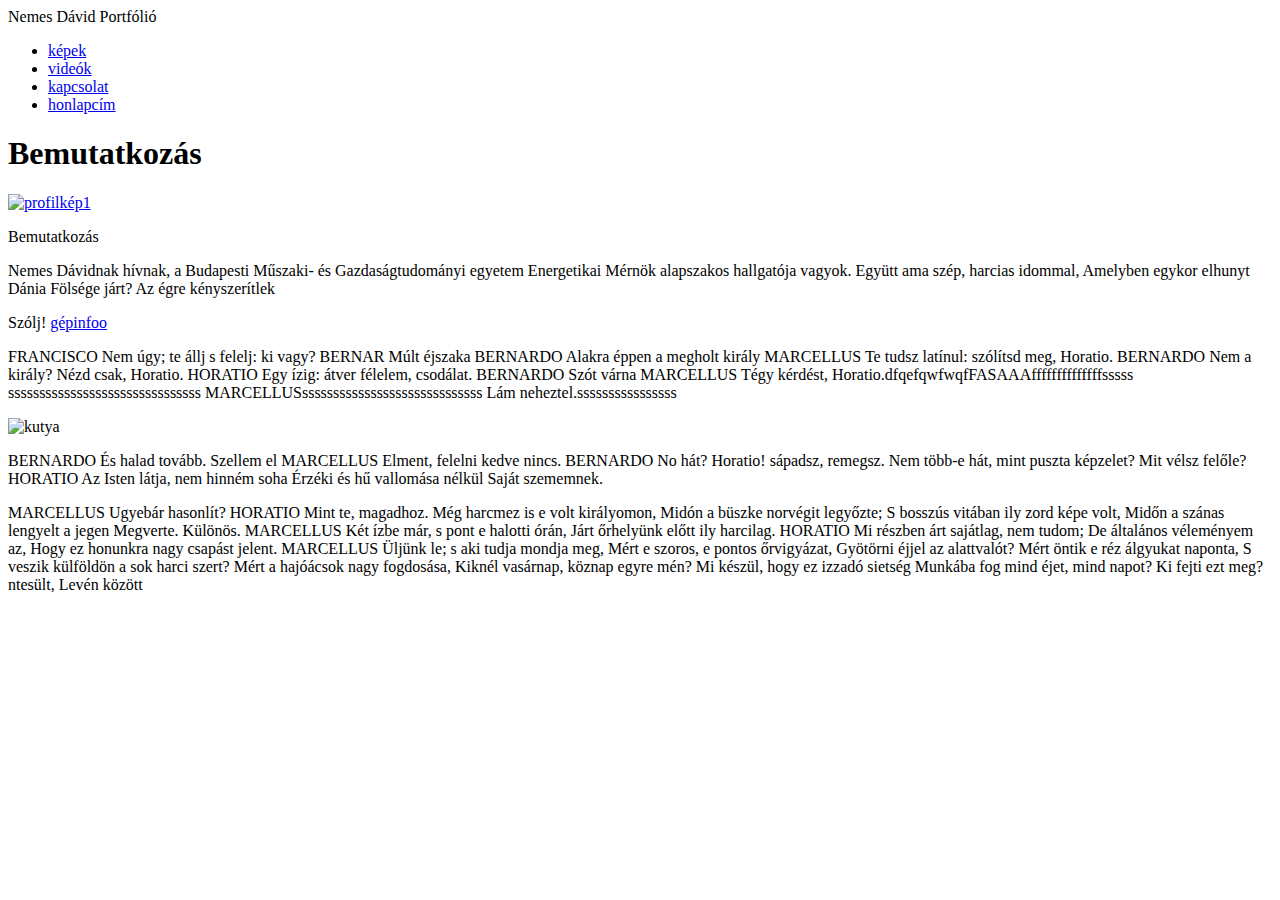
==== index.html @ ebc57bcb "Create index.html" ====
<!DOCTYPE html>
<html lang="hu">
<head>
  <title>Nemes Dávid portfólió</title>
  <meta charset="UTF-8">  
  <meta name="viewport" content="width=device-width, initial-scale=1">
  <link rel="stylesheet" href="css/style.css">
  <link rel="icon" type="image/png" href="pics/favicon.png">


</head>
<body> 


<div class= "wrapper">

     <header>
     Nemes Dávid Portfólió
     </header>

     <div class="content">
         <nav>
              <ul>
			  <li><a href="kepek.html"> képek</a></li>
			   <li><a href="videok.html"> videók</a></li>
			    <li><a href="kapcsolat.html"> kapcsolat</a></li>
				 <li><a href="index.html"> honlapcím</a></li>
			  </ul>
			
         </nav>
      <main>
		
		<h1> Bemutatkozás </h1>
		
		<a href="pics/profil(1).jpg"><img src ="pics/profil(1).jpg" alt="profilkép1" class= "float-left"> </a>
		<p>Bemutatkozás </p>
		<p> Nemes Dávidnak hívnak, a Budapesti Műszaki- és Gazdaságtudományi egyetem  Energetikai Mérnök alapszakos hallgatója vagyok.
Együtt ama szép, harcias idommal, 
Amelyben egykor elhunyt Dánia
Fölsége járt? Az égre kényszerítlek </p>
Szólj!
<a href="https://www.youtube.com/watch?v=UzHHQBVUDoQ"> gépinfoo</a>

<p>FRANCISCO
       Nem úgy; te állj s felelj: ki vagy?
BERNAR
Múlt éjszaka
BERNARDO
Alakra éppen a megholt király
MARCELLUS
Te tudsz latínul: szólítsd meg, Horatio.

BERNARDO
Nem a király? Nézd csak, Horatio.

HORATIO
Egy ízig: átver félelem, csodálat.

BERNARDO
Szót várna
MARCELLUS  Tégy kérdést, Horatio.dfqefqwfwqfFASAAAffffffffffffffsssss
sssssssssssssssssssssssssssssss
MARCELLUSsssssssssssssssssssssssssssss
Lám neheztel.ssssssssssssssss</p>
<img src ="pics/left.jpg" alt="kutya" class= "float-right">

<p>BERNARDO És halad tovább.
Szellem el
MARCELLUS
Elment, felelni kedve nincs.

BERNARDO
No hát? Horatio! sápadsz, remegsz.
Nem több-e hát, mint puszta képzelet?
Mit vélsz felőle?

HORATIO
Az Isten látja, nem hinném soha
Érzéki és hű vallomása nélkül
Saját szememnek. </p>

MARCELLUS
                 Ugyebár hasonlít?

HORATIO
Mint te, magadhoz.
Még harcmez is e volt királyomon,
Midón a büszke norvégit legyőzte;
S bosszús vitában ily zord képe volt,
Midőn a szánas lengyelt a jegen
Megverte. Különös.
MARCELLUS
Két ízbe már, s pont e halotti órán,
Járt őrhelyünk előtt ily harcilag.
HORATIO
Mi részben árt sajátlag, nem tudom;
De általános véleményem az,
Hogy ez honunkra nagy csapást jelent.
MARCELLUS
Üljünk le; s aki tudja mondja meg,
Mért e szoros, e pontos őrvigyázat,
Gyötörni éjjel az alattvalót?
Mért öntik e réz álgyukat naponta,
S veszik külföldön a sok harci szert?
Mért a hajóácsok nagy fogdosása,
Kiknél vasárnap, köznap egyre mén?
Mi készül, hogy ez izzadó sietség
Munkába fog mind éjet, mind napot?
Ki fejti ezt meg?

ntesült,
Levén között
		</main>
	</div>
 


</div>


</body>
</html>
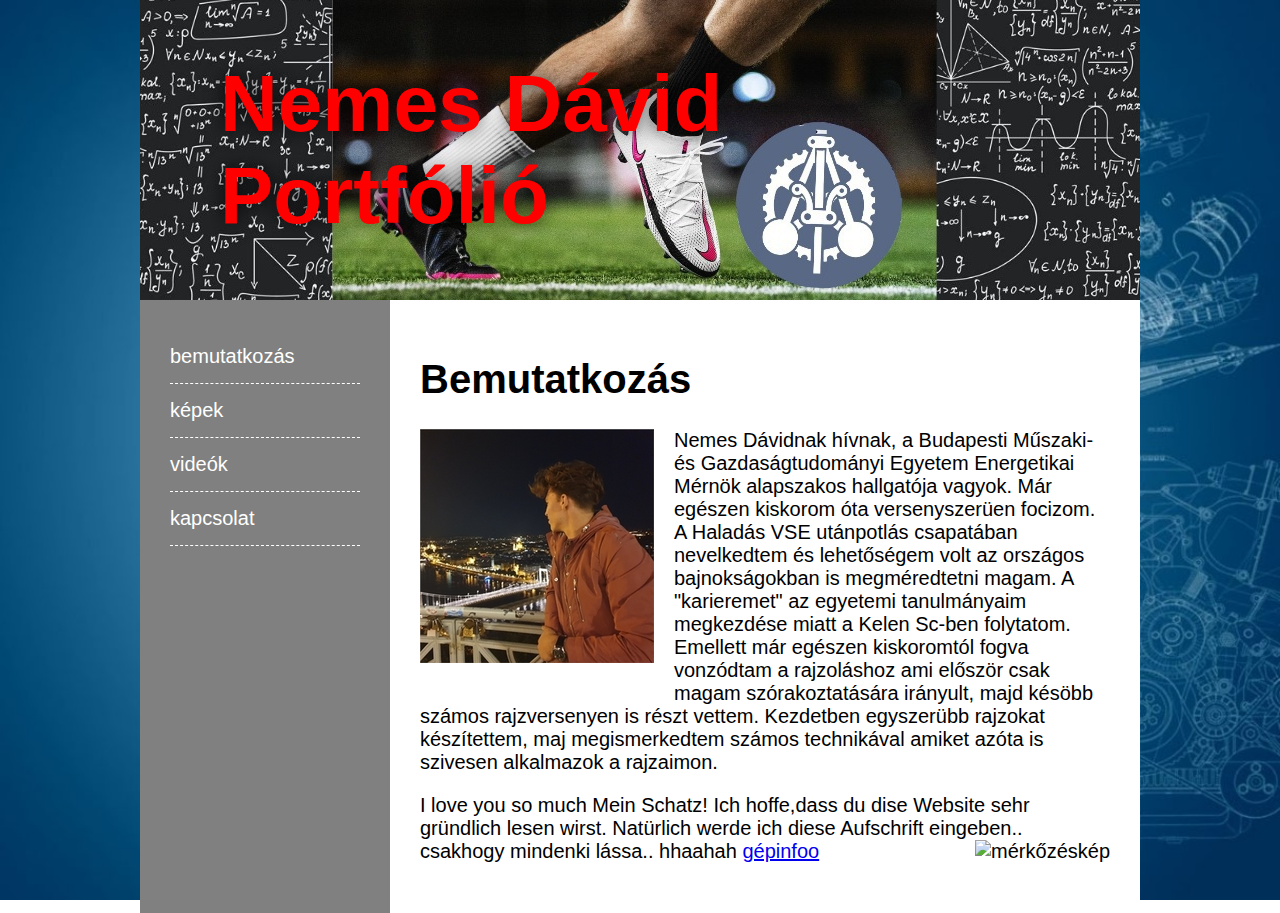
==== commit 28500de5: "Add files via upload" ====
--- a/index.html
+++ b/index.html
@@ -1,122 +1,52 @@
-<!DOCTYPE html>
-<html lang="hu">
-<head>
-  <title>Nemes Dávid portfólió</title>
-  <meta charset="UTF-8">  
-  <meta name="viewport" content="width=device-width, initial-scale=1">
-  <link rel="stylesheet" href="css/style.css">
-  <link rel="icon" type="image/png" href="pics/favicon.png">
-
-
-</head>
-<body> 
-
-
-<div class= "wrapper">
-
-     <header>
-     Nemes Dávid Portfólió
-     </header>
-
-     <div class="content">
-         <nav>
-              <ul>
-			  <li><a href="kepek.html"> képek</a></li>
-			   <li><a href="videok.html"> videók</a></li>
-			    <li><a href="kapcsolat.html"> kapcsolat</a></li>
-				 <li><a href="index.html"> honlapcím</a></li>
-			  </ul>
-			
-         </nav>
-      <main>
-		
-		<h1> Bemutatkozás </h1>
-		
-		<a href="pics/profil(1).jpg"><img src ="pics/profil(1).jpg" alt="profilkép1" class= "float-left"> </a>
-		<p>Bemutatkozás </p>
-		<p> Nemes Dávidnak hívnak, a Budapesti Műszaki- és Gazdaságtudományi egyetem  Energetikai Mérnök alapszakos hallgatója vagyok.
-Együtt ama szép, harcias idommal, 
-Amelyben egykor elhunyt Dánia
-Fölsége járt? Az égre kényszerítlek </p>
-Szólj!
-<a href="https://www.youtube.com/watch?v=UzHHQBVUDoQ"> gépinfoo</a>
-
-<p>FRANCISCO
-       Nem úgy; te állj s felelj: ki vagy?
-BERNAR
-Múlt éjszaka
-BERNARDO
-Alakra éppen a megholt király
-MARCELLUS
-Te tudsz latínul: szólítsd meg, Horatio.
-
-BERNARDO
-Nem a király? Nézd csak, Horatio.
-
-HORATIO
-Egy ízig: átver félelem, csodálat.
-
-BERNARDO
-Szót várna
-MARCELLUS  Tégy kérdést, Horatio.dfqefqwfwqfFASAAAffffffffffffffsssss
-sssssssssssssssssssssssssssssss
-MARCELLUSsssssssssssssssssssssssssssss
-Lám neheztel.ssssssssssssssss</p>
-<img src ="pics/left.jpg" alt="kutya" class= "float-right">
-
-<p>BERNARDO És halad tovább.
-Szellem el
-MARCELLUS
-Elment, felelni kedve nincs.
-
-BERNARDO
-No hát? Horatio! sápadsz, remegsz.
-Nem több-e hát, mint puszta képzelet?
-Mit vélsz felőle?
-
-HORATIO
-Az Isten látja, nem hinném soha
-Érzéki és hű vallomása nélkül
-Saját szememnek. </p>
-
-MARCELLUS
-                 Ugyebár hasonlít?
-
-HORATIO
-Mint te, magadhoz.
-Még harcmez is e volt királyomon,
-Midón a büszke norvégit legyőzte;
-S bosszús vitában ily zord képe volt,
-Midőn a szánas lengyelt a jegen
-Megverte. Különös.
-MARCELLUS
-Két ízbe már, s pont e halotti órán,
-Járt őrhelyünk előtt ily harcilag.
-HORATIO
-Mi részben árt sajátlag, nem tudom;
-De általános véleményem az,
-Hogy ez honunkra nagy csapást jelent.
-MARCELLUS
-Üljünk le; s aki tudja mondja meg,
-Mért e szoros, e pontos őrvigyázat,
-Gyötörni éjjel az alattvalót?
-Mért öntik e réz álgyukat naponta,
-S veszik külföldön a sok harci szert?
-Mért a hajóácsok nagy fogdosása,
-Kiknél vasárnap, köznap egyre mén?
-Mi készül, hogy ez izzadó sietség
-Munkába fog mind éjet, mind napot?
-Ki fejti ezt meg?
-
-ntesült,
-Levén között
-		</main>
-	</div>
- 
-
-
-</div>
-
-
-</body>
-</html>
+<!DOCTYPE html>
+<html lang="hu">
+<head>
+  <title>Nemes Dávid portfólió</title>
+  <meta charset="UTF-8">  
+  <meta name="viewport" content="width=device-width, initial-scale=1">
+  <link rel="stylesheet" href="css/style.css">
+  <link rel="icon" type="image/png" href="pics/favicon.png">
+
+
+</head>
+<body> 
+
+
+<div class= "wrapper">
+
+     <header>
+     Nemes Dávid Portfólió
+     </header>
+
+     <div class="content">
+         <nav>
+              <ul>
+				<li><a href="index.html"> bemutatkozás</a></li>
+				<li><a href="kepek.html"> képek</a></li>
+				<li><a href="videok.html"> videók</a></li>
+				<li><a href="kapcsolat.html"> kapcsolat</a></li>
+			  </ul>
+         </nav>
+		<main>
+		<h1> Bemutatkozás </h1>
+		
+		<a href="pics/profil(1).jpg"><img src ="pics/profil(1).jpg" alt="profilkép1" class= "float-left"> </a>
+		<p> Nemes Dávidnak hívnak, a Budapesti Műszaki- és Gazdaságtudományi Egyetem Energetikai Mérnök alapszakos hallgatója vagyok. Már egészen kiskorom óta versenyszerüen focizom. A Haladás VSE utánpotlás csapatában nevelkedtem és lehetőségem volt az országos bajnokságokban is megméredtetni magam. A "karieremet" az egyetemi tanulmányaim megkezdése miatt a Kelen Sc-ben folytatom. Emellett már egészen kiskoromtól fogva vonzódtam a rajzoláshoz ami először csak magam szórakoztatására irányult, majd késöbb számos rajzversenyen is részt vettem. Kezdetben egyszerübb rajzokat készítettem, maj megismerkedtem számos technikával amiket azóta is szivesen alkalmazok a rajzaimon. 
+			 </p>
+			I love you so much Mein Schatz!
+			Ich hoffe,dass du dise Website sehr gründlich lesen wirst. 
+			Natürlich werde ich diese Aufschrift eingeben.. csakhogy mindenki lássa.. hhaahah
+			<a href="https://www.youtube.com/watch?v=UzHHQBVUDoQ"> gépinfoo</a>
+		<img src ="pics/foci.jpg" alt="mérkőzéskép" class= "float-right">
+
+
+		 </main>
+	</div>
+ 
+
+
+</div>
+
+
+</body>
+</html>
--- a/css/style.css
+++ b/css/style.css
@@ -0,0 +1,84 @@
+  html {
+	  height:100%
+  }	  
+  
+  body {
+	  margin: 0;
+	  font-family: Arial, Helvetica, sans-serif;
+	  background: url('../pics/engineering.jpg');
+	  background-size: cover;
+	  background-attachment: fixed;
+	  color: white;
+  font-size: 20px; }
+  
+  * { box-sizing: border-box
+  }
+  
+  header { 
+  background: url('../pics/kép1.jpg');
+  color: red;
+  font-size: 80px;
+  font-weight: 700;
+  padding: 58px 80px;
+  text-shadow: 0 0 20px rgba(0,0,0, .8)
+  }   
+ .wrapper {
+	  max-width: 1000px;
+	  margin: 0 auto
+  }
+  .referencia img{  
+  width: 25%;
+	 height: auto; 
+  }
+  .content { background: gray}
+  
+  .content::after {
+  content: "";
+  clear: both;
+  display: table;
+}
+  nav {
+	  width: 25%;
+     float: left  
+  }
+  nav ul {
+	  margin: 0;
+	  padding: 30px;
+	  list-style: none;
+  }
+  nav ul li{
+	  border-bottom: 1px dashed rgba(255,255,255,2)
+  }
+  nav a { color: white;
+  text-decoration: none;
+  padding: 15px 0;
+  display: block
+  }
+  nav a:hover{ padding: 15px;
+  background: rgb(167,160,160)
+  
+  }
+  
+ 
+  main { width: 75%;
+  color: black;
+  background: white;
+  float: left;
+  padding: 30px;
+  }
+
+  .float-left{ float: left;
+  margin: 0 20px 20px 0
+  }
+  .float-right{ 
+  float: right;
+  margin: 0 0 20px 20px
+  }
+  
+  
+  
+  
+  
+ 
+  
+  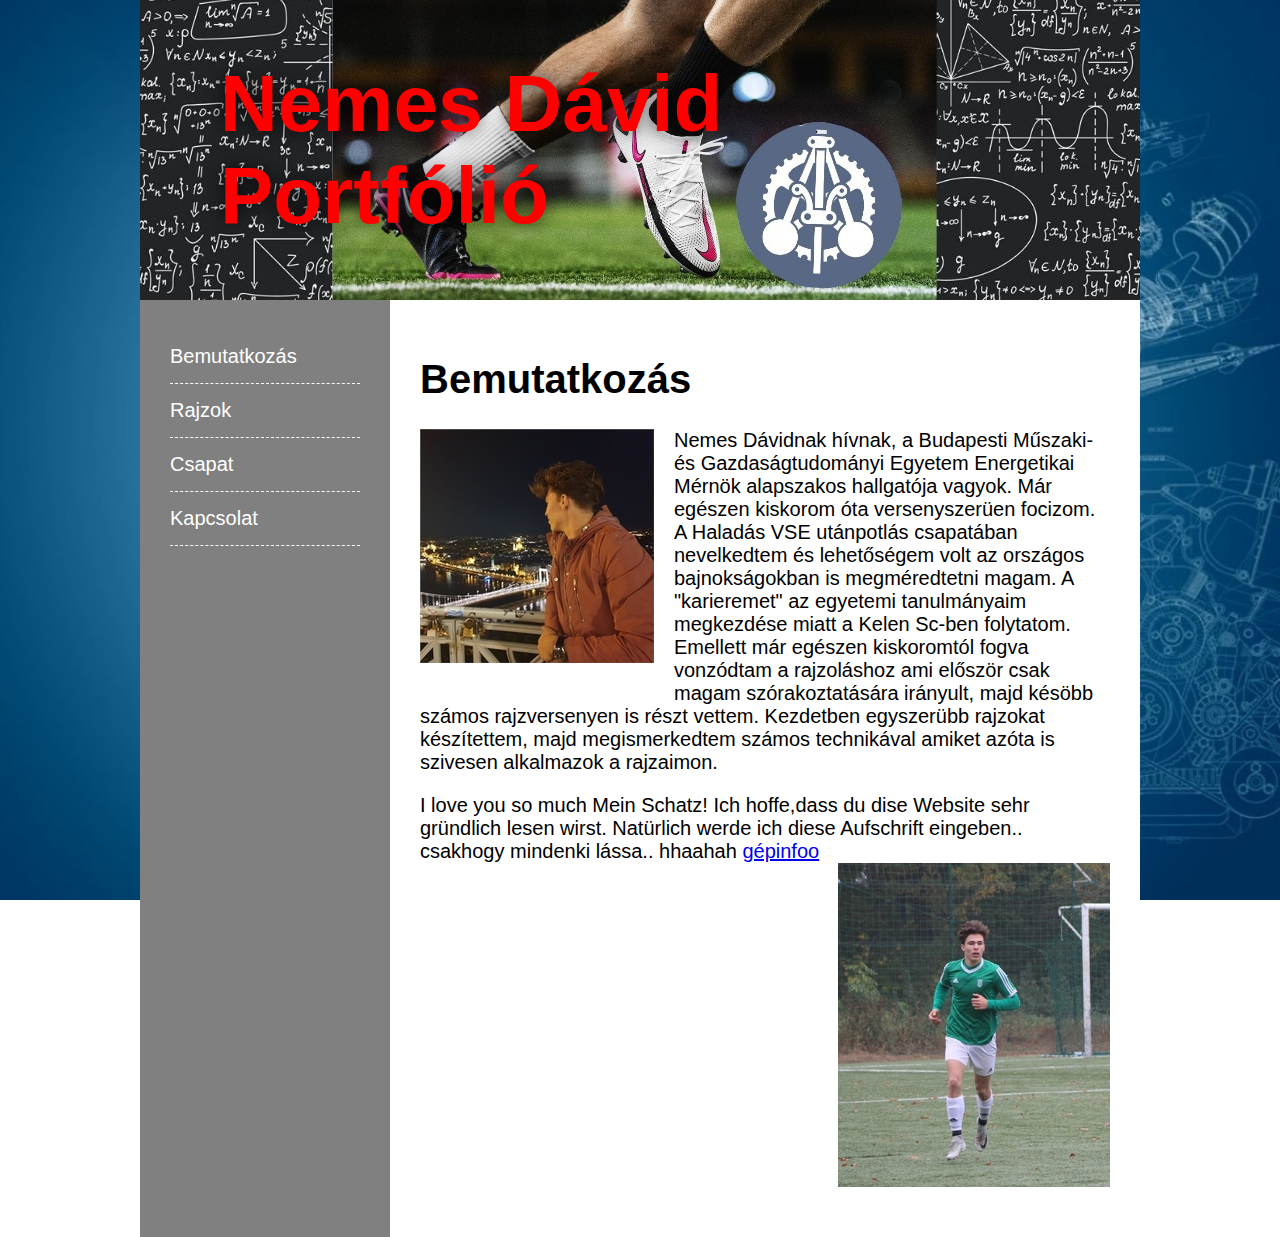
==== commit c0f55e2e: "Add files via upload" ====
--- a/index.html
+++ b/index.html
@@ -21,17 +21,17 @@
      <div class="content">
          <nav>
               <ul>
-				<li><a href="index.html"> bemutatkozás</a></li>
-				<li><a href="kepek.html"> képek</a></li>
-				<li><a href="videok.html"> videók</a></li>
-				<li><a href="kapcsolat.html"> kapcsolat</a></li>
+				<li><a href="index.html"> Bemutatkozás</a></li>
+				<li><a href="kepek.html"> Rajzok</a></li>
+				<li><a href="videok.html"> Csapat</a></li>
+				<li><a href="kapcsolat.html"> Kapcsolat</a></li>
 			  </ul>
          </nav>
 		<main>
 		<h1> Bemutatkozás </h1>
 		
 		<a href="pics/profil(1).jpg"><img src ="pics/profil(1).jpg" alt="profilkép1" class= "float-left"> </a>
-		<p> Nemes Dávidnak hívnak, a Budapesti Műszaki- és Gazdaságtudományi Egyetem Energetikai Mérnök alapszakos hallgatója vagyok. Már egészen kiskorom óta versenyszerüen focizom. A Haladás VSE utánpotlás csapatában nevelkedtem és lehetőségem volt az országos bajnokságokban is megméredtetni magam. A "karieremet" az egyetemi tanulmányaim megkezdése miatt a Kelen Sc-ben folytatom. Emellett már egészen kiskoromtól fogva vonzódtam a rajzoláshoz ami először csak magam szórakoztatására irányult, majd késöbb számos rajzversenyen is részt vettem. Kezdetben egyszerübb rajzokat készítettem, maj megismerkedtem számos technikával amiket azóta is szivesen alkalmazok a rajzaimon. 
+		<p> Nemes Dávidnak hívnak, a Budapesti Műszaki- és Gazdaságtudományi Egyetem Energetikai Mérnök alapszakos hallgatója vagyok. Már egészen kiskorom óta versenyszerüen focizom. A Haladás VSE utánpotlás csapatában nevelkedtem és lehetőségem volt az országos bajnokságokban is megméredtetni magam. A "karieremet" az egyetemi tanulmányaim megkezdése miatt a Kelen Sc-ben folytatom. Emellett már egészen kiskoromtól fogva vonzódtam a rajzoláshoz ami először csak magam szórakoztatására irányult, majd késöbb számos rajzversenyen is részt vettem. Kezdetben egyszerübb rajzokat készítettem, majd megismerkedtem számos technikával amiket azóta is szivesen alkalmazok a rajzaimon. 
 			 </p>
 			I love you so much Mein Schatz!
 			Ich hoffe,dass du dise Website sehr gründlich lesen wirst. 
--- a/css/style.css
+++ b/css/style.css
@@ -26,10 +26,7 @@
 	  max-width: 1000px;
 	  margin: 0 auto
   }
-  .referencia img{  
-  width: 25%;
-	 height: auto; 
-  }
+ 
   .content { background: gray}
   
   .content::after {
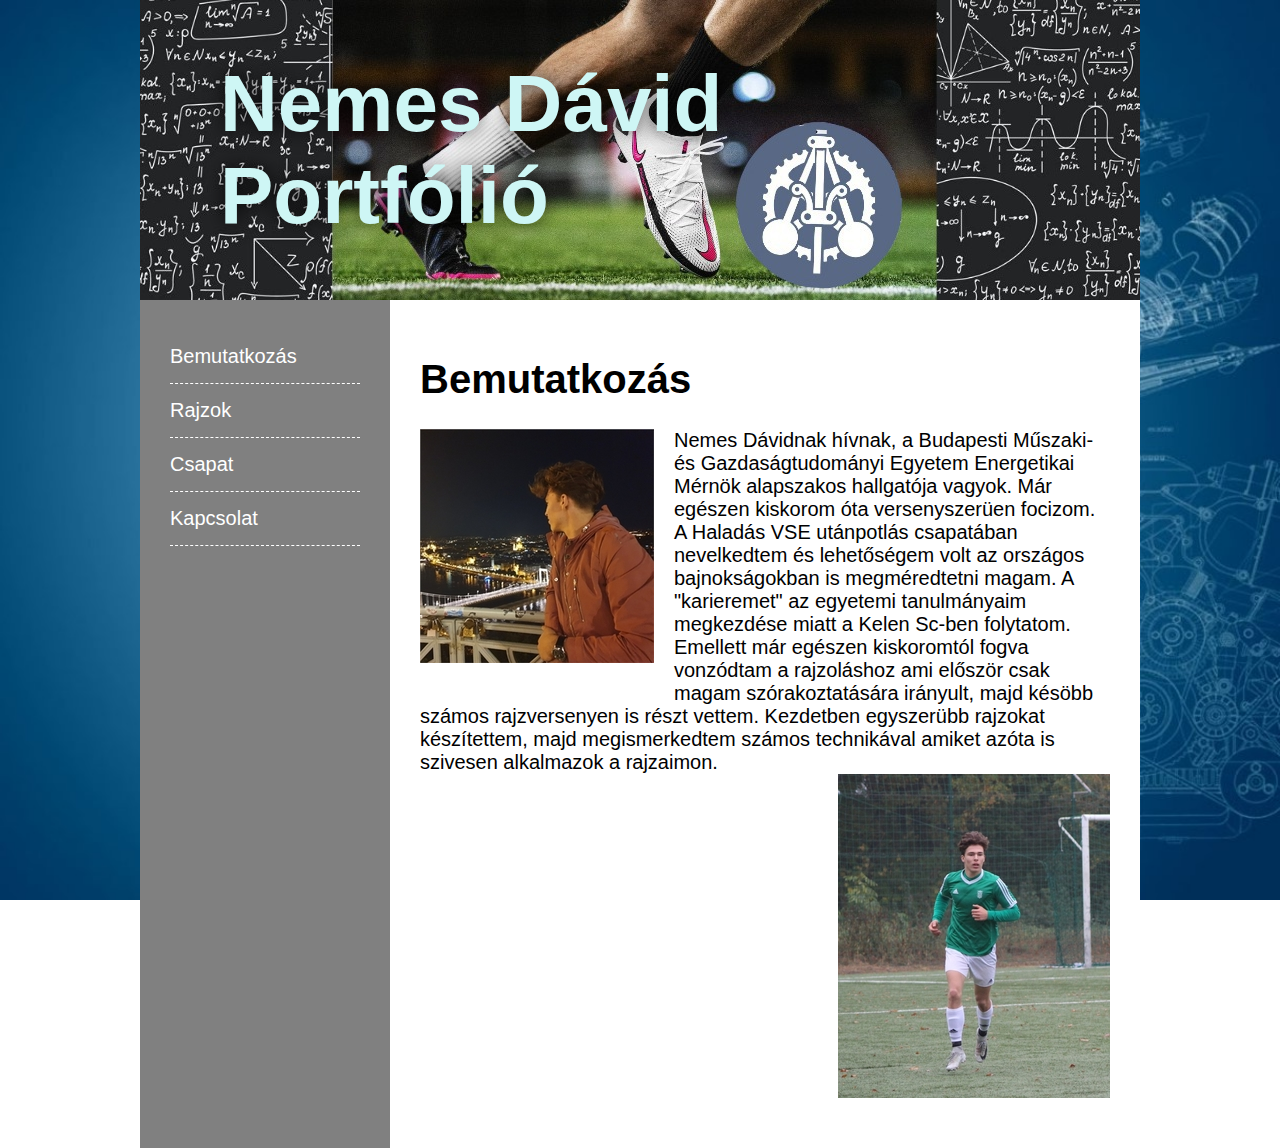
==== commit 0310d4bd: "Add files via upload" ====
--- a/index.html
+++ b/index.html
@@ -22,31 +22,19 @@
          <nav>
               <ul>
 				<li><a href="index.html"> Bemutatkozás</a></li>
-				<li><a href="kepek.html"> Rajzok</a></li>
+				<li><a href="rajzok.html"> Rajzok</a></li>
 				<li><a href="videok.html"> Csapat</a></li>
 				<li><a href="kapcsolat.html"> Kapcsolat</a></li>
 			  </ul>
          </nav>
 		<main>
 		<h1> Bemutatkozás </h1>
-		
-		<a href="pics/profil(1).jpg"><img src ="pics/profil(1).jpg" alt="profilkép1" class= "float-left"> </a>
+		<img src ="pics/profil(1).jpg" alt="profilkép1" class= "float-left"> 
 		<p> Nemes Dávidnak hívnak, a Budapesti Műszaki- és Gazdaságtudományi Egyetem Energetikai Mérnök alapszakos hallgatója vagyok. Már egészen kiskorom óta versenyszerüen focizom. A Haladás VSE utánpotlás csapatában nevelkedtem és lehetőségem volt az országos bajnokságokban is megméredtetni magam. A "karieremet" az egyetemi tanulmányaim megkezdése miatt a Kelen Sc-ben folytatom. Emellett már egészen kiskoromtól fogva vonzódtam a rajzoláshoz ami először csak magam szórakoztatására irányult, majd késöbb számos rajzversenyen is részt vettem. Kezdetben egyszerübb rajzokat készítettem, majd megismerkedtem számos technikával amiket azóta is szivesen alkalmazok a rajzaimon. 
-			 </p>
-			I love you so much Mein Schatz!
-			Ich hoffe,dass du dise Website sehr gründlich lesen wirst. 
-			Natürlich werde ich diese Aufschrift eingeben.. csakhogy mindenki lássa.. hhaahah
-			<a href="https://www.youtube.com/watch?v=UzHHQBVUDoQ"> gépinfoo</a>
+		<br />
 		<img src ="pics/foci.jpg" alt="mérkőzéskép" class= "float-right">
-
-
-		 </main>
+		</main>
 	</div>
- 
-
-
 </div>
-
-
 </body>
 </html>
--- a/css/style.css
+++ b/css/style.css
@@ -16,7 +16,7 @@
   
   header { 
   background: url('../pics/kép1.jpg');
-  color: red;
+  color: #CEF6F5;
   font-size: 80px;
   font-weight: 700;
   padding: 58px 80px;
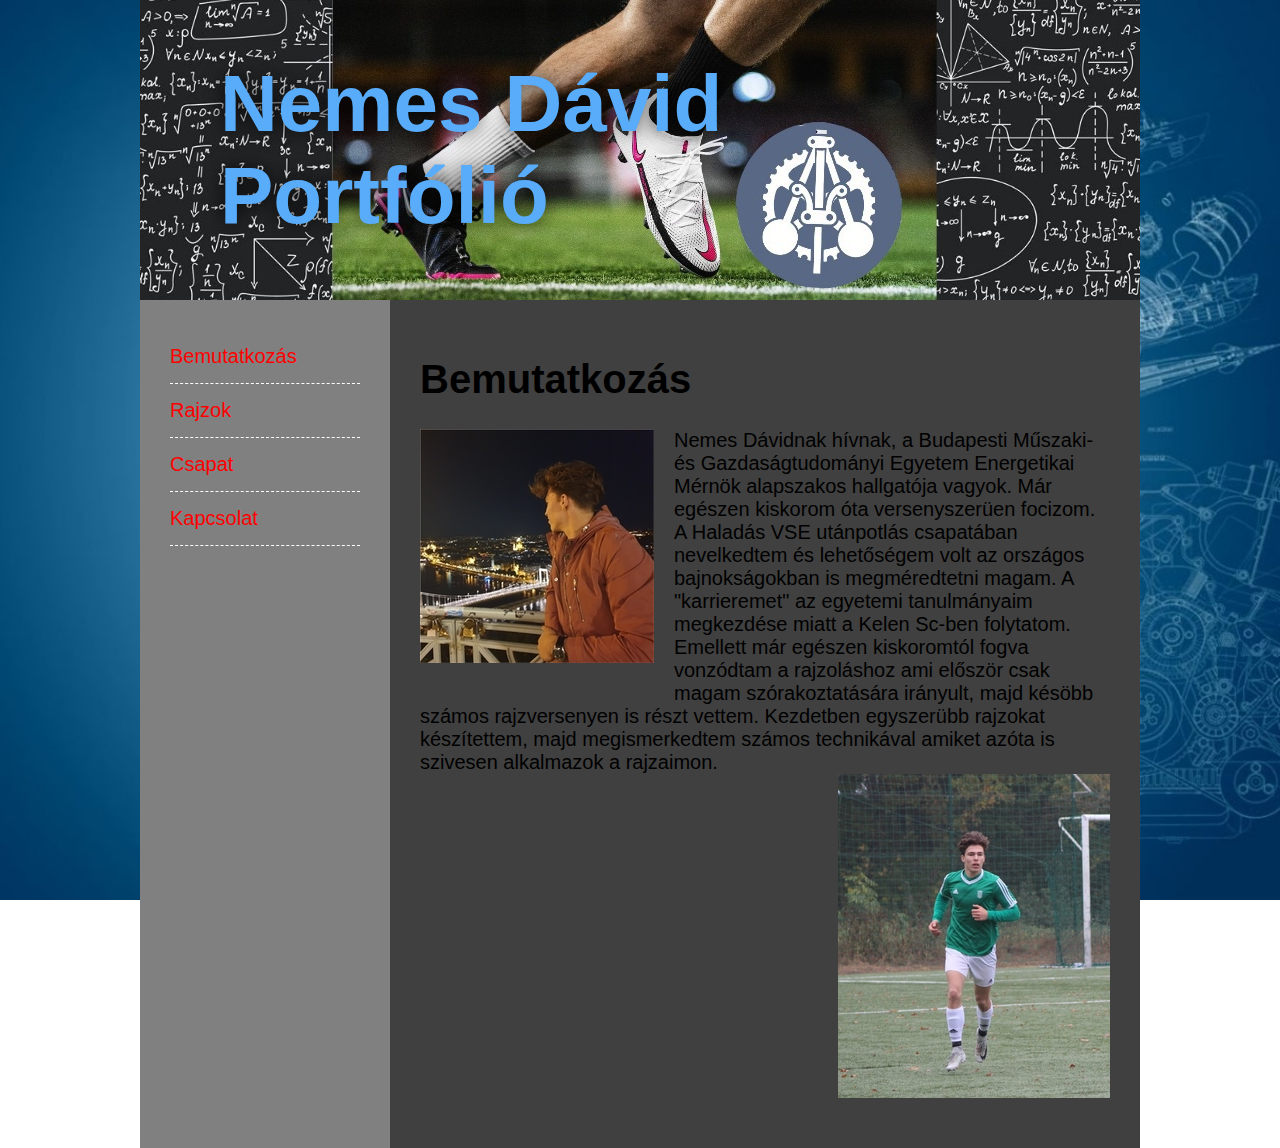
==== commit 6d449d40: "Add files via upload" ====
--- a/index.html
+++ b/index.html
@@ -30,7 +30,7 @@
 		<main>
 		<h1> Bemutatkozás </h1>
 		<img src ="pics/profil(1).jpg" alt="profilkép1" class= "float-left"> 
-		<p> Nemes Dávidnak hívnak, a Budapesti Műszaki- és Gazdaságtudományi Egyetem Energetikai Mérnök alapszakos hallgatója vagyok. Már egészen kiskorom óta versenyszerüen focizom. A Haladás VSE utánpotlás csapatában nevelkedtem és lehetőségem volt az országos bajnokságokban is megméredtetni magam. A "karieremet" az egyetemi tanulmányaim megkezdése miatt a Kelen Sc-ben folytatom. Emellett már egészen kiskoromtól fogva vonzódtam a rajzoláshoz ami először csak magam szórakoztatására irányult, majd késöbb számos rajzversenyen is részt vettem. Kezdetben egyszerübb rajzokat készítettem, majd megismerkedtem számos technikával amiket azóta is szivesen alkalmazok a rajzaimon. 
+		<p> Nemes Dávidnak hívnak, a Budapesti Műszaki- és Gazdaságtudományi Egyetem Energetikai Mérnök alapszakos hallgatója vagyok. Már egészen kiskorom óta versenyszerüen focizom. A Haladás VSE utánpotlás csapatában nevelkedtem és lehetőségem volt az országos bajnokságokban is megméredtetni magam. A "karrieremet" az egyetemi tanulmányaim megkezdése miatt a Kelen Sc-ben folytatom. Emellett már egészen kiskoromtól fogva vonzódtam a rajzoláshoz ami először csak magam szórakoztatására irányult, majd késöbb számos rajzversenyen is részt vettem. Kezdetben egyszerübb rajzokat készítettem, majd megismerkedtem számos technikával amiket azóta is szivesen alkalmazok a rajzaimon. 
 		<br />
 		<img src ="pics/foci.jpg" alt="mérkőzéskép" class= "float-right">
 		</main>
--- a/css/style.css
+++ b/css/style.css
@@ -8,7 +8,7 @@
 	  background: url('../pics/engineering.jpg');
 	  background-size: cover;
 	  background-attachment: fixed;
-	  color: white;
+	  color:white;
   font-size: 20px; }
   
   * { box-sizing: border-box
@@ -16,15 +16,15 @@
   
   header { 
   background: url('../pics/kép1.jpg');
-  color: #CEF6F5;
+  color: #58ACFA;
   font-size: 80px;
   font-weight: 700;
   padding: 58px 80px;
-  text-shadow: 0 0 20px rgba(0,0,0, .8)
+  text-shadow: 0 0 20px rgba(0,0,0, .8);
   }   
  .wrapper {
 	  max-width: 1000px;
-	  margin: 0 auto
+	  margin: 0 auto;
   }
  
   .content { background: gray}
@@ -44,32 +44,47 @@
 	  list-style: none;
   }
   nav ul li{
-	  border-bottom: 1px dashed rgba(255,255,255,2)
+	  border-bottom: 1px dashed rgba(255,255,255,2);
   }
   nav a { color: white;
   text-decoration: none;
   padding: 15px 0;
-  display: block
+  display: block;
   }
   nav a:hover{ padding: 15px;
-  background: rgb(167,160,160)
+  background: rgb(167,160,160);
   
   }
   
- 
+ a:link {
+  color: red;
+}
+
+a:visited {
+  color: green;
+}
+
+a:hover {
+  color: white;
+}
+
+a:active {
+  color: blue;
+}
   main { width: 75%;
   color: black;
   background: white;
+  background-color:rgba(0, 0, 0, 0.5);
   float: left;
   padding: 30px;
   }
 
   .float-left{ float: left;
-  margin: 0 20px 20px 0
+  margin: 0 20px 20px 0;
   }
   .float-right{ 
   float: right;
-  margin: 0 0 20px 20px
+  margin: 0 0 20px 20px;
   }
   
   
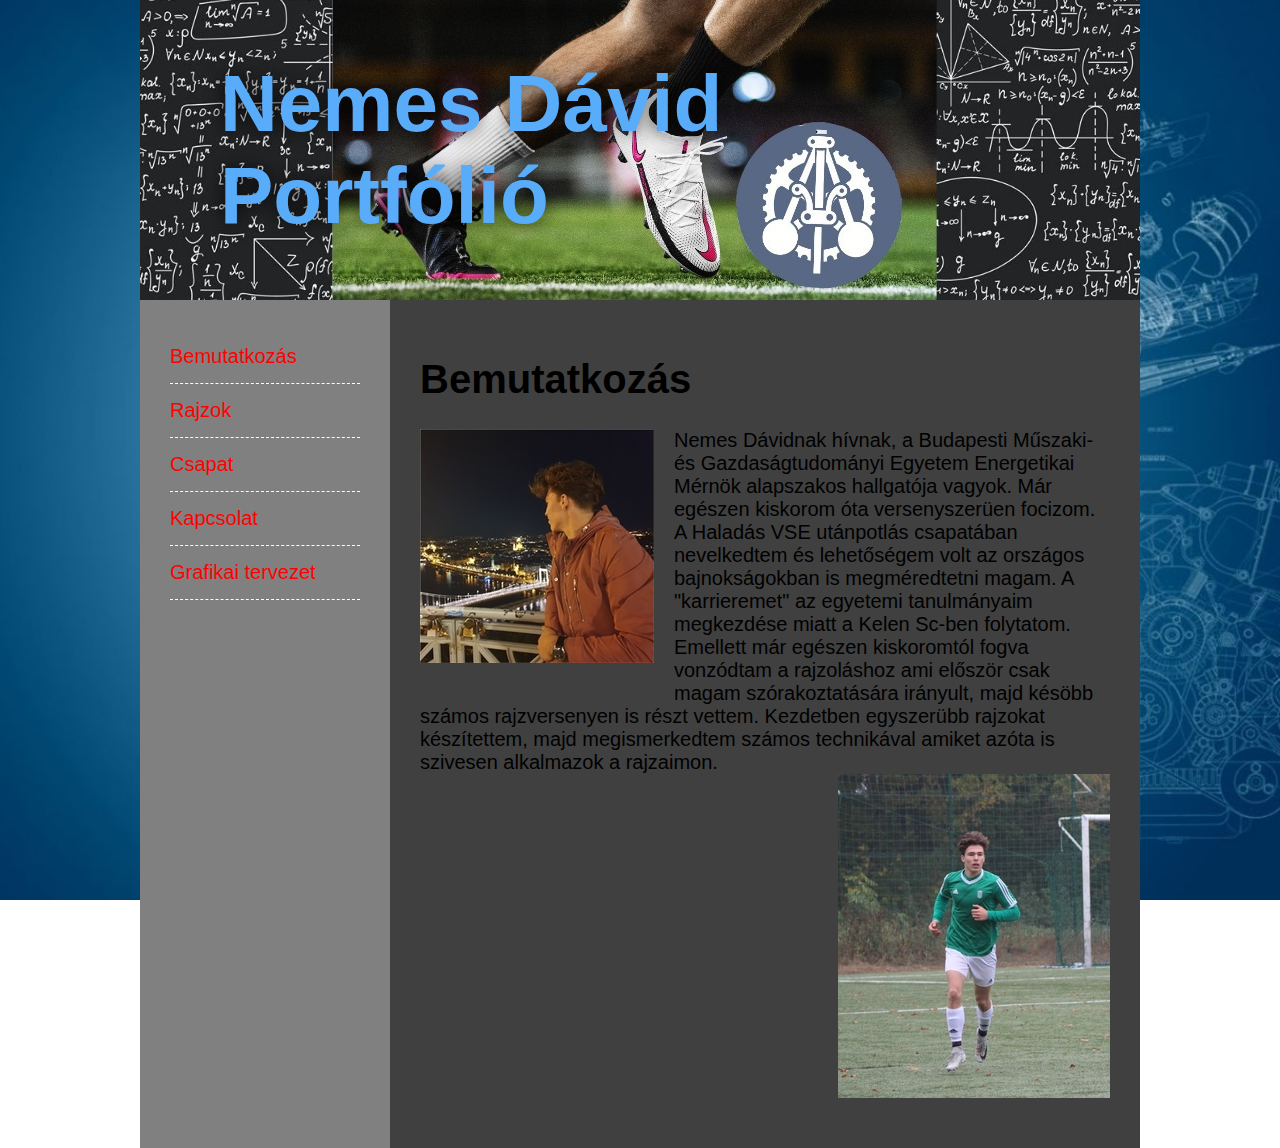
==== commit cbf04876: "Add files via upload" ====
--- a/index.html
+++ b/index.html
@@ -25,6 +25,7 @@
 				<li><a href="rajzok.html"> Rajzok</a></li>
 				<li><a href="videok.html"> Csapat</a></li>
 				<li><a href="kapcsolat.html"> Kapcsolat</a></li>
+				<li><a href="grafikaiterv.html"> Grafikai tervezet</a></li>
 			  </ul>
          </nav>
 		<main>
